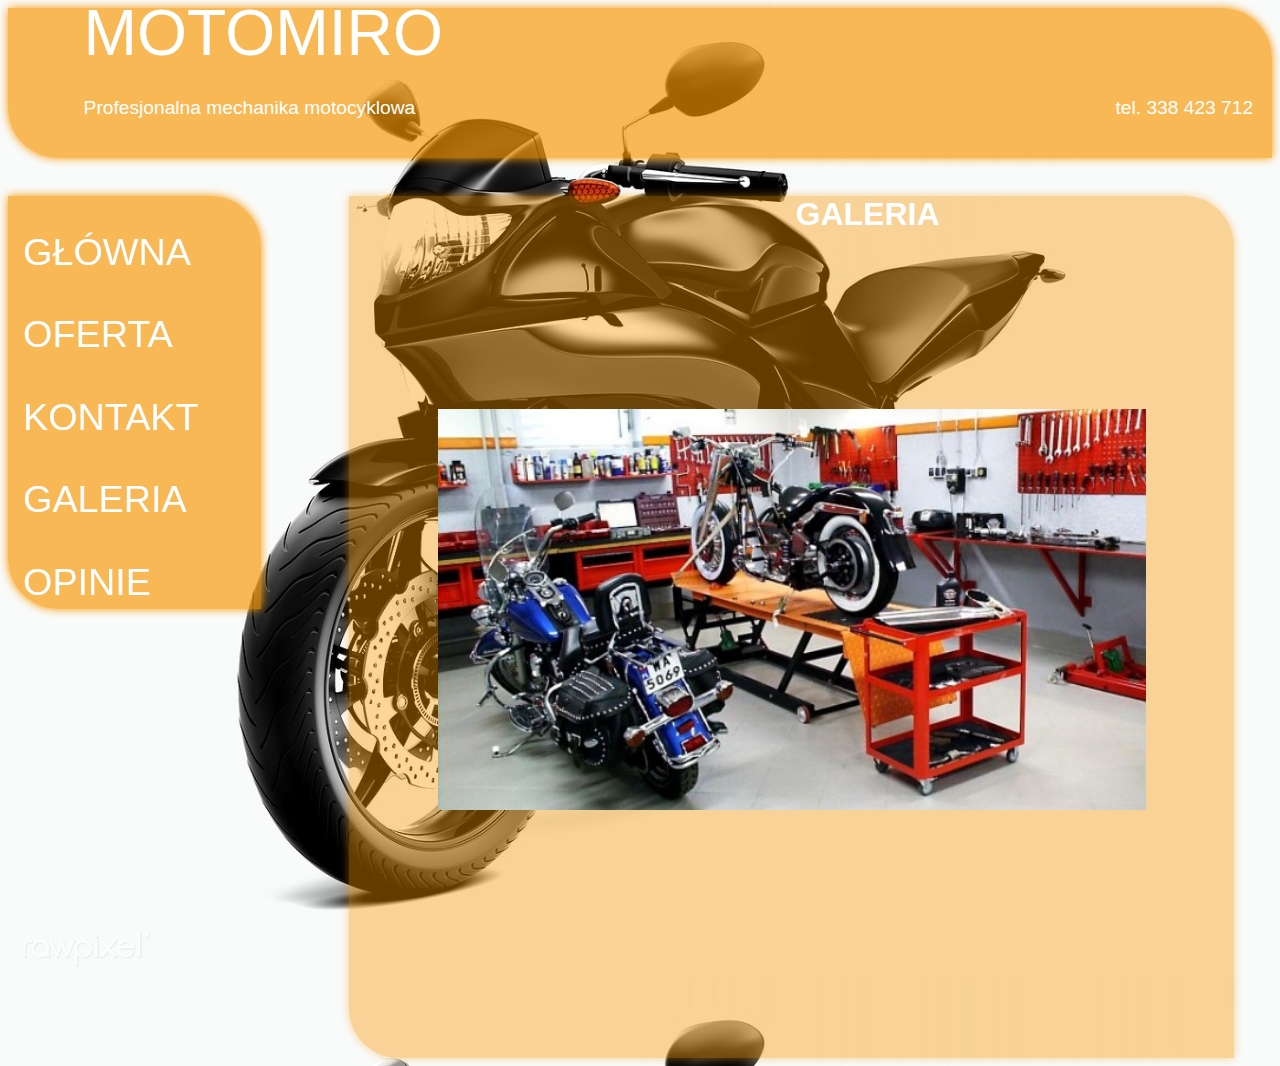
==== opinie.html @ 0043c908 "first commit" ====
<!DOCTYPE html>
<html lang="pl">
<head>
    <link rel="stylesheet" href="style.css">
    <meta charset="UTF-8">
    <meta name="viewport" content="width=device-width, initial-scale=1.0">
    <title>Oferta</title>
   
</head>
<body>
<div class="naglowek">
<a href="glowna.html" style="margin-top: 4cm; margin-left: 2cm; font-size: 1.7cm; line-height:80%; text-decoration: none; color:white;">MOTOMIRO</a>
<p style="margin-left: 2cm; margin-top: 1cm; font-size: larger;" >Profesjonalna mechanika motocyklowa<span style="float:right; margin-right: 0.5cm;">tel. 338 423 712</span></p>

</div>
<div>
<div class="lewy">
    <br>
<a href="index.html" class="przycisk">GŁÓWNA</a>
<br><br>
<a href="oferta.html" class="przycisk">OFERTA</a>
<br><br>
<a href="kontakt.html" class="przycisk">KONTAKT</a>
<br><br>
<a href="galeria.html" class="przycisk">GALERIA</a>
<br><br>
<a href="opinie.html" class="przycisk">OPINIE</a>
</div>
<div class="main">
<h1 style="text-align: center; margin-top:1cm">GALERIA</h1>
<img src="galeria1.png" class="galeria">

</div>
</div>

</body>
</html>
---- style.css ----
body{
    background-color: rgba(164, 166, 167, 0.247);
    color:white;
    font-family: "Arial";
    background-image: url(tlo.png);
    background-size:100% auto ;
    }    
p.onas{
    text-align: justify;
    font-size: x-large;
    margin: 2cm;        
    }
p.kontakt{
    float:left;
    font-size: large;
    margin-left:-130px;
    margin-top: 130px;
    margin-bottom: 20px;
    }
            
.naglowek{
    height:150px;
    width:100%;
    margin-bottom: 1cm;
    background-color:rgba(248, 149, 0, 0.658);
    box-shadow: 0 0 10px rgb(248, 149, 0);
    border-radius: 0px 50px ;
    }
.main{
    position: relative;
    left: 19%;
    width:70%;
    height: 70%;
    margin-left:8%;
    border-radius: 0px 50px ;
    background-color:rgba(248, 149, 0, 0.397);
    box-shadow: 0 0 10px rgba(248, 149, 0, 0.452);

  
    }
.lewy{
               
    width:20%;
    height:auto;
    border-radius: 0px 50px;
    background-color:rgba(248, 149, 0, 0.658);
    box-shadow: 0 0 10px rgb(248, 149, 0);
    float:left;
    line-height: 1cm;
    position: -webkit-sticky;
    position: sticky;
    top: 10px;
    }
.przycisk{
    width: 250px;
    color: white;
    font-size:1cm;
    height:100px;
    margin-left: 15px;
    border: solid 0px rgb(255, 255, 255) ;
    text-decoration: none;
    transition: border-width 0.3s;
    }
    .przycisk:hover { border-width: 8px;}
   
 .galeria{
    width: 80%;
    transition: width 1s;
 margin-left: 10%;
 margin-right: 10%;
margin-bottom: 5%;
position: relative;
top:-200px;
}
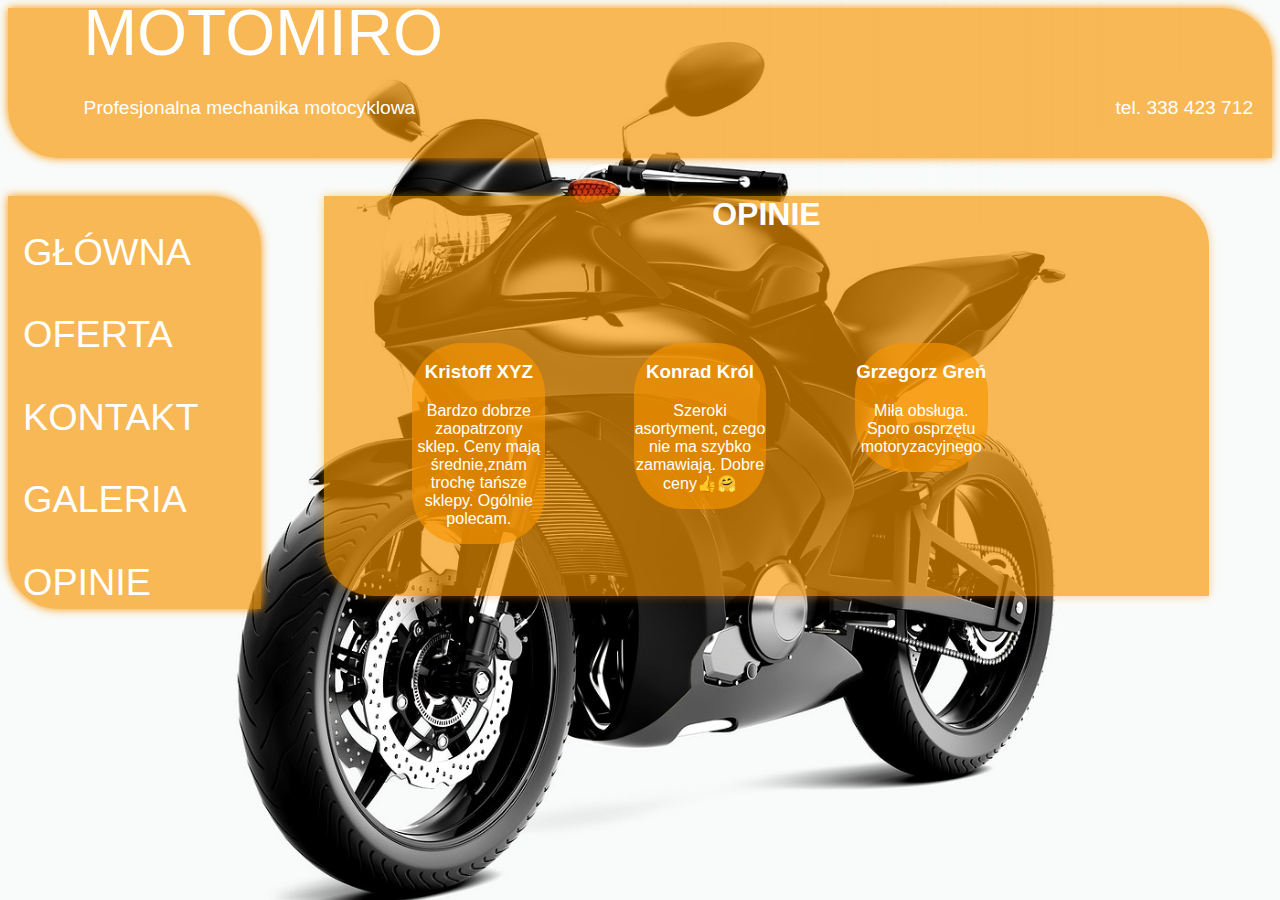
==== commit 00120f96: "nabanaa.github.io" ====
--- a/opinie.html
+++ b/opinie.html
@@ -26,10 +26,11 @@
 <br><br>
 <a href="opinie.html" class="przycisk">OPINIE</a>
 </div>
-<div class="main">
-<h1 style="text-align: center; margin-top:1cm">GALERIA</h1>
-<img src="galeria1.png" class="galeria">
-
+<div class="mainopinia">
+<h1 style="text-align: center; margin-top:1cm">OPINIE</h1>
+<div class="opinia"><h3>Kristoff XYZ</h3><p>Bardzo dobrze zaopatrzony sklep. Ceny mają średnie,znam trochę tańsze sklepy. Ogólnie polecam.</p></div>
+<div class="opinia"><h3>Konrad Król</h3><p>Szeroki asortyment, czego nie ma szybko zamawiają. Dobre ceny👍🤗</p></div>
+<div class="opinia"><h3>Grzegorz Greń</h3><p>Miła obsługa. Sporo osprzętu motoryzacyjnego</p></div>
 </div>
 </div>
 
--- a/style.css
+++ b/style.css
@@ -9,7 +9,8 @@
 p.onas{
     text-align: justify;
     font-size: x-large;
-    margin: 2cm;        
+    margin-right:10%;      
+    margin-left: 10%;  
     }
 p.kontakt{
     float:left;
@@ -28,11 +29,12 @@
     border-radius: 0px 50px ;
     }
 .main{
-    position: relative;
+    position: static;
+    right:10px;
     left: 19%;
     width:70%;
-    height: 70%;
-    margin-left:8%;
+    height: auto;
+    margin-left:25%;
     border-radius: 0px 50px ;
     background-color:rgba(248, 149, 0, 0.397);
     box-shadow: 0 0 10px rgba(248, 149, 0, 0.452);
@@ -46,7 +48,7 @@
     border-radius: 0px 50px;
     background-color:rgba(248, 149, 0, 0.658);
     box-shadow: 0 0 10px rgb(248, 149, 0);
-    float:left;
+    float: left;
     line-height: 1cm;
     position: -webkit-sticky;
     position: sticky;
@@ -72,6 +74,29 @@
 margin-bottom: 5%;
 position: relative;
 top:-200px;
+}
+.mainopinia{
+    position: static;
+    right:10px;
+    left: 19%;
+    width:70%;
+    height: 400px;
+    margin-left:25%;
+    border-radius: 0px 50px ;
+    background-color:rgba(248, 149, 0, 0.658);
+    box-shadow: 0 0 10px rgba(248, 149, 0, 0.452);
+
 }   
+.opinia
+{margin-top: 10%;
+height:auto;
+width: 15%;
+margin-left: 10%;
+text-align: center;
+float: left;
+background-color:rgba(248, 149, 0, 0.658);
+border-radius: 50px 50px ;
+
+}
 
 
